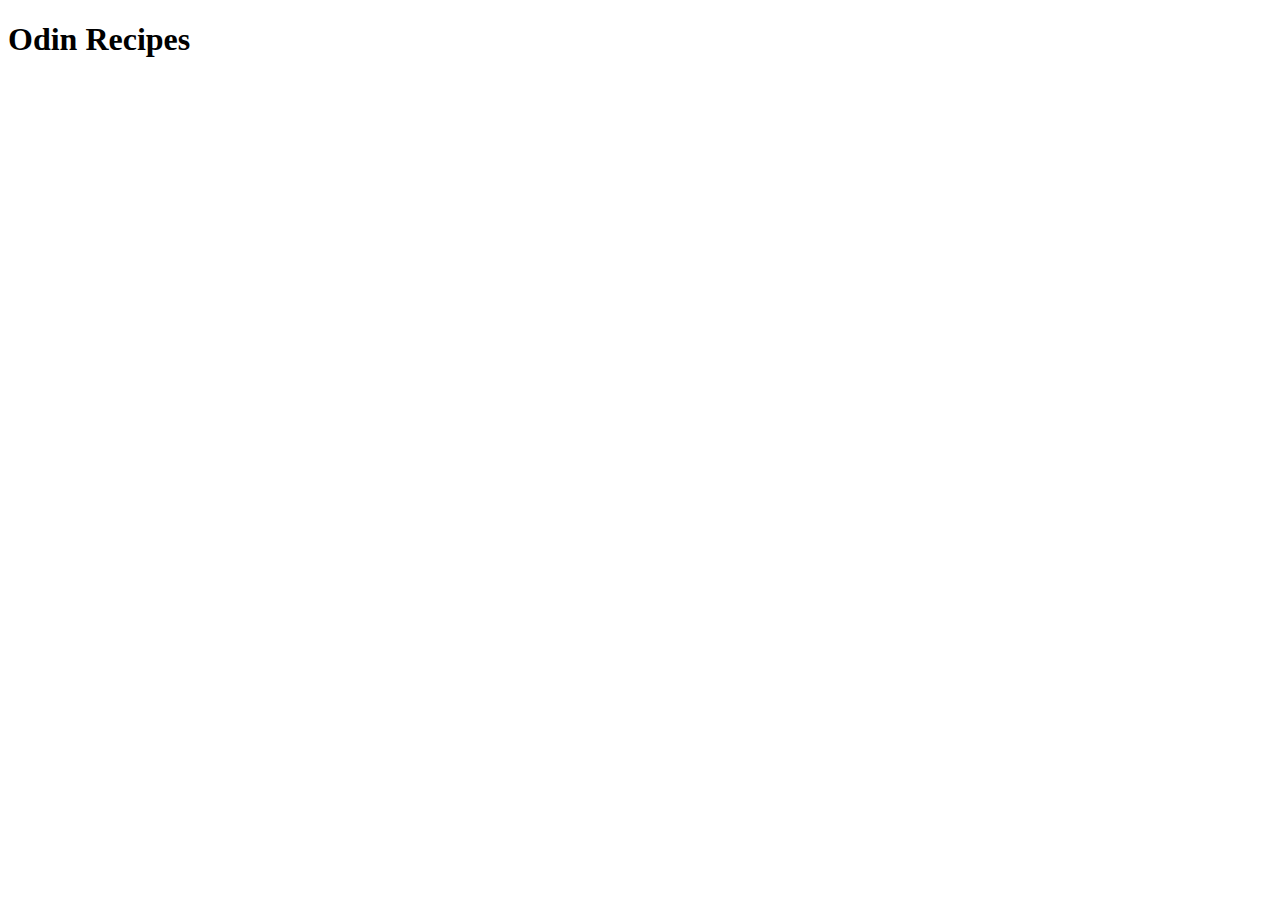
==== index.html @ fd95d610 "Created index.html" ====
<!DOCTYPE html>
<html lang="en">
<head>
    <meta charset="UTF-8">
    <meta http-equiv="X-UA-Compatible" content="IE=edge">
    <meta name="viewport" content="width=device-width, initial-scale=1.0">
    <title>Odin Recipes</title>
</head>
<body>
    <h1>Odin Recipes</h1>
</body>
</html>
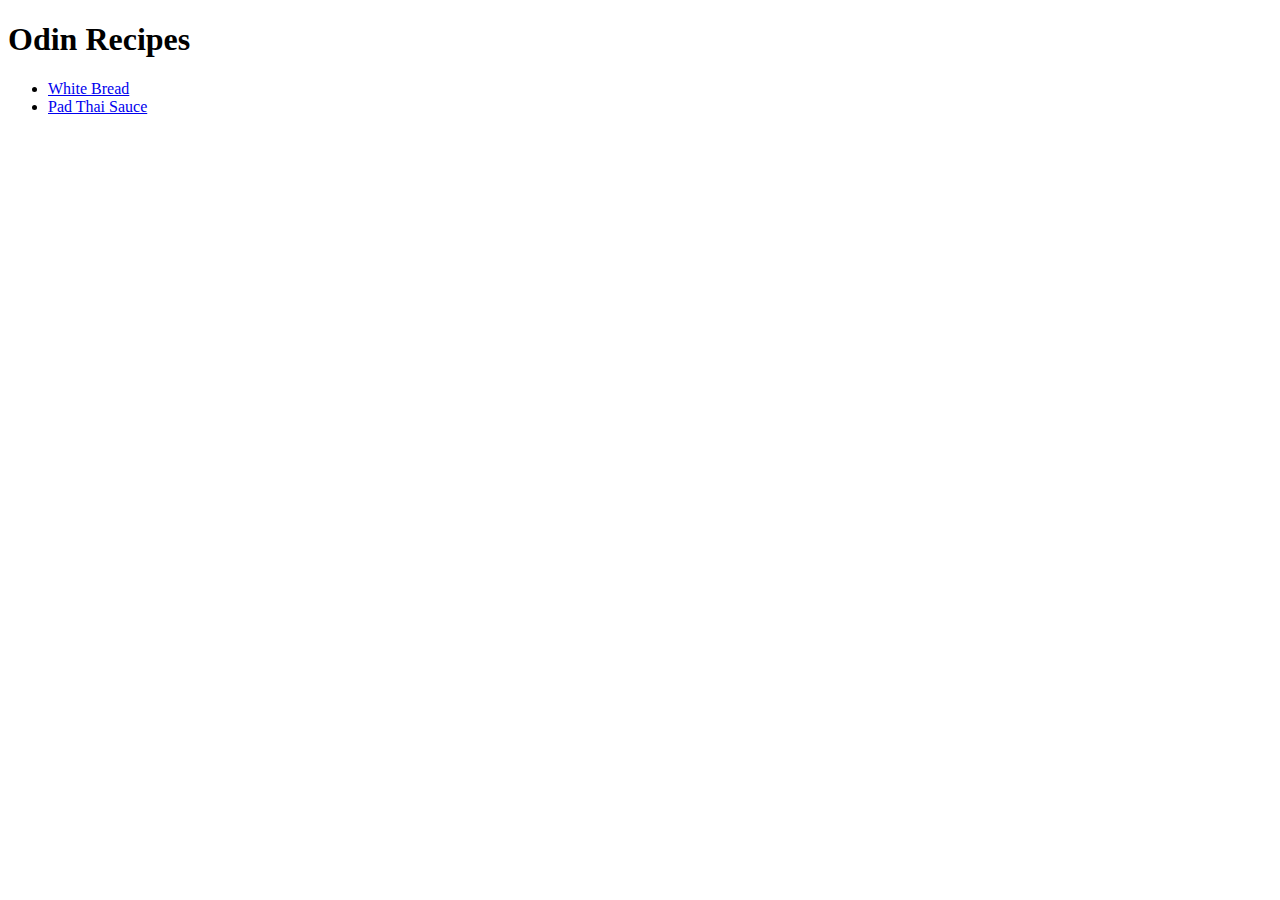
==== commit 0464b582: "Updated index.html with list of recipes" ====
--- a/index.html
+++ b/index.html
@@ -8,5 +8,10 @@
 </head>
 <body>
     <h1>Odin Recipes</h1>
+
+    <ul>
+        <li><a href="./recipes/white-bread.html">White Bread</a></li>
+        <li><a href="./recipes/pad-thai-sauce.html">Pad Thai Sauce</a></li>
+    </ul>
 </body>
 </html>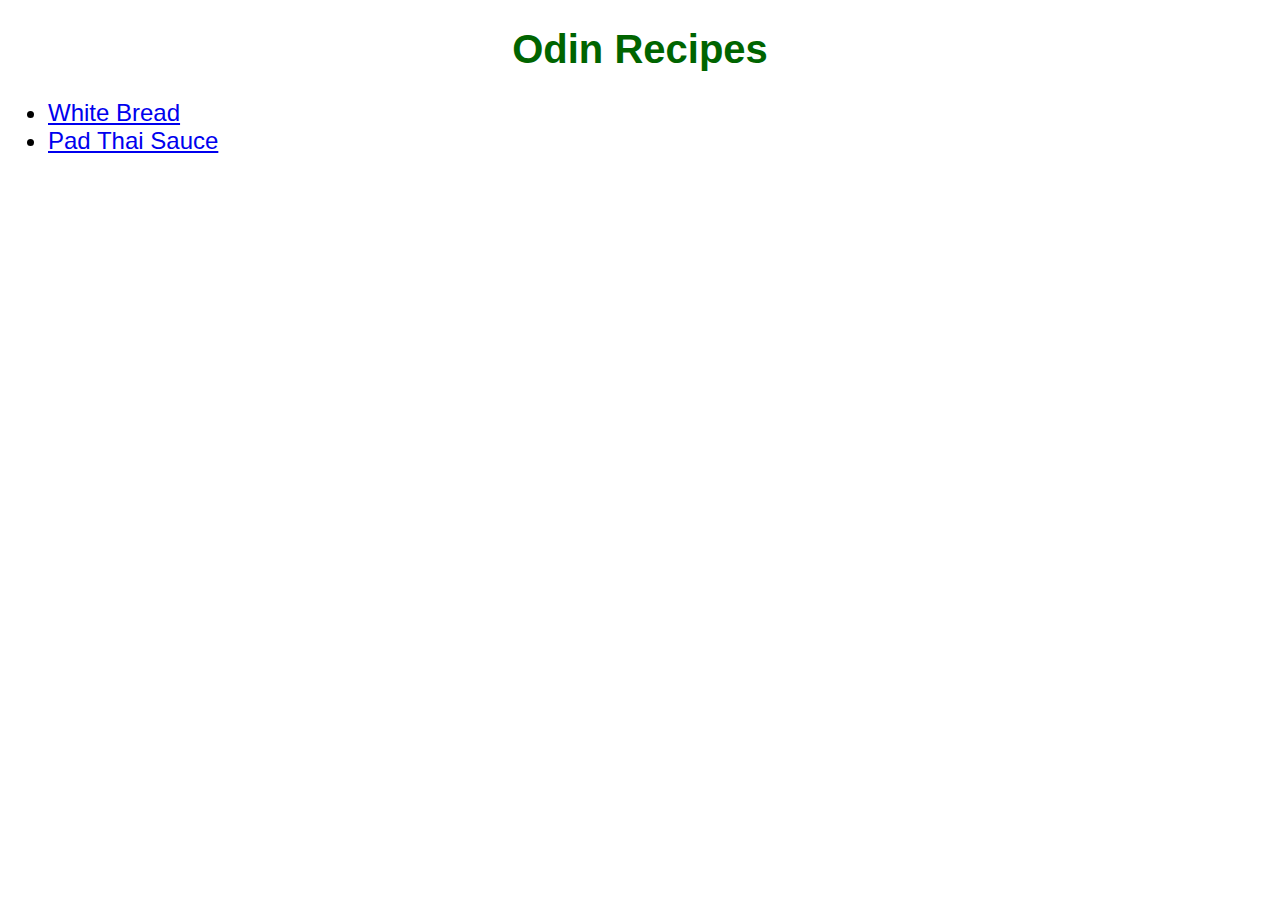
==== commit ad70700c: "Added some CSS" ====
--- a/index.html
+++ b/index.html
@@ -4,6 +4,7 @@
     <meta charset="UTF-8">
     <meta http-equiv="X-UA-Compatible" content="IE=edge">
     <meta name="viewport" content="width=device-width, initial-scale=1.0">
+    <link rel="stylesheet" href="style.css">
     <title>Odin Recipes</title>
 </head>
 <body>
--- a/style.css
+++ b/style.css
@@ -0,0 +1,13 @@
+* {font-family: Arial, Helvetica, sans-serif;}
+
+h1 {text-align: center;
+font-size: 2.5em;
+color: darkgreen;}
+
+ul { font-size: 1.5em;
+    
+}
+
+img { width: 500px;
+height: auto;
+border-radius: 30px;}